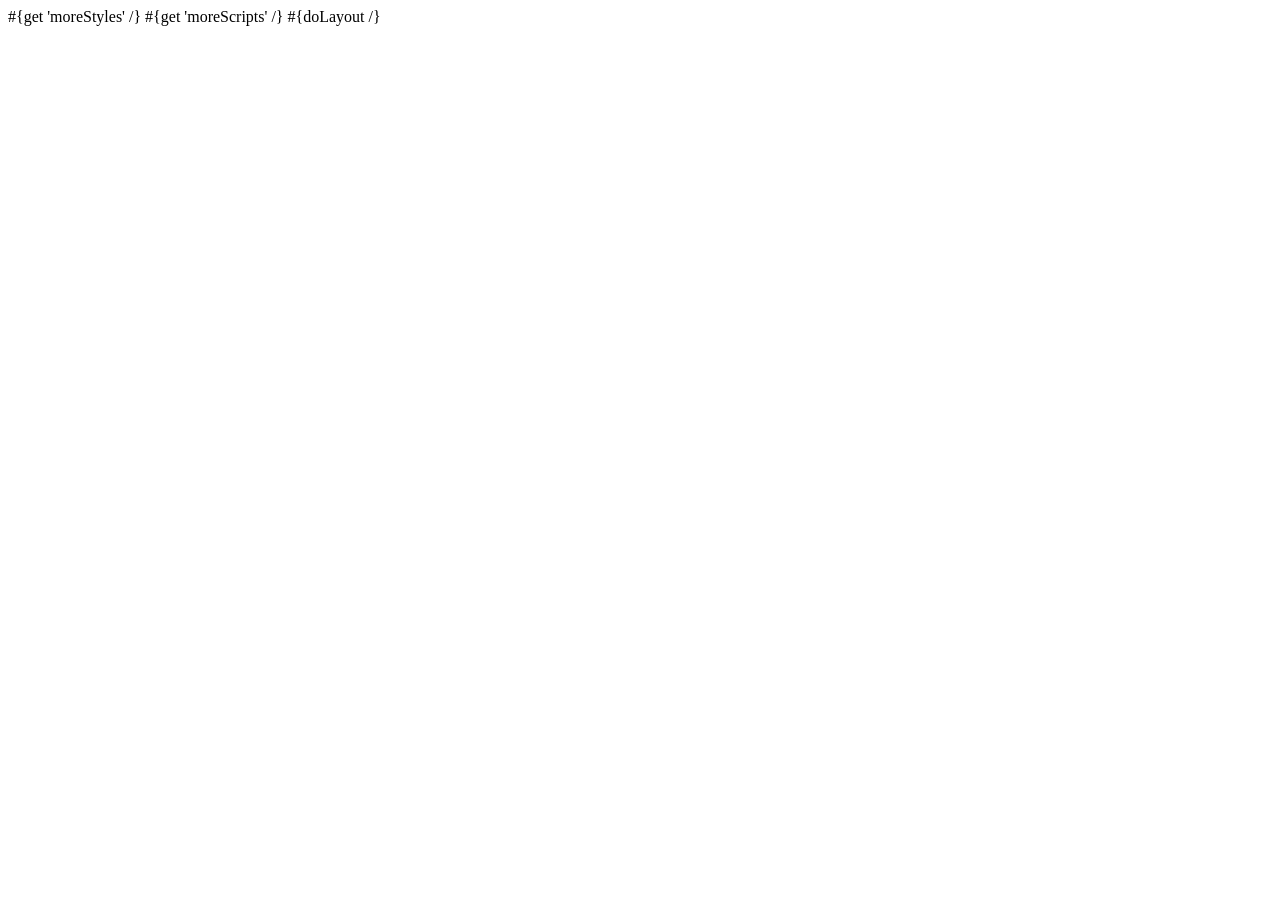
==== app/views/main.html @ c02878e2 "initial" ====
<!DOCTYPE html>

<html>
    <head>
        <title>#{get 'title' /}</title>
        <meta charset="utf-8">
        <link rel="stylesheet" media="screen" href="@{'/public/stylesheets/main.css'}">
        #{get 'moreStyles' /}
        <link rel="shortcut icon" type="image/png" href="@{'/public/images/favicon.png'}">
        <script src="@{'/public/javascripts/jquery-1.5.2.min.js'}" type="text/javascript" charset="utf-8"></script>
        #{get 'moreScripts' /}
    </head>
    <body>
        #{doLayout /}
    </body>
</html>
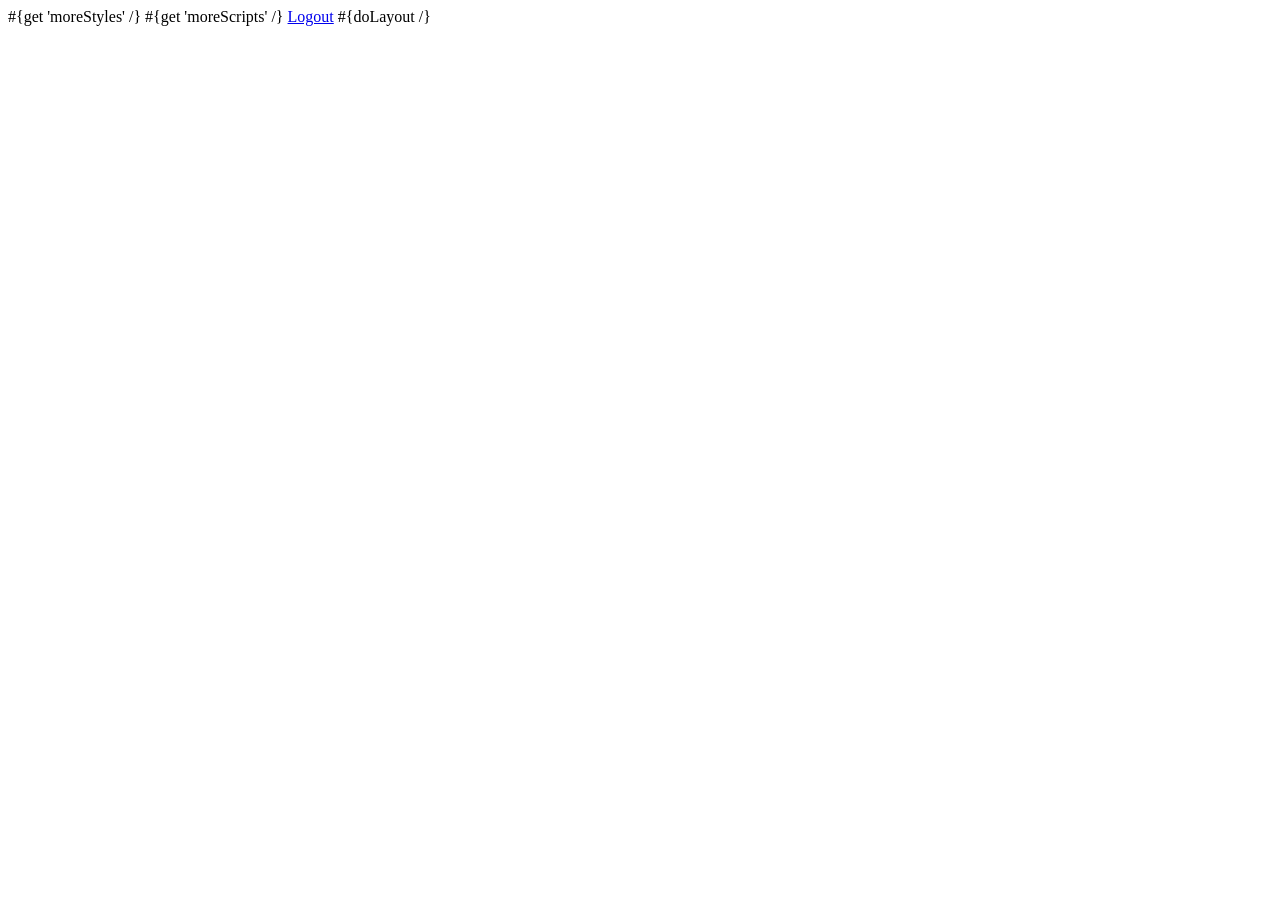
==== commit d24a43df: "add json response type" ====
--- a/app/views/main.html
+++ b/app/views/main.html
@@ -11,6 +11,8 @@
         #{get 'moreScripts' /}
     </head>
     <body>
+        <a href="@{Elector.doLogout(params.clientId)}">Logout</a>
+    
         #{doLayout /}
     </body>
 </html>
